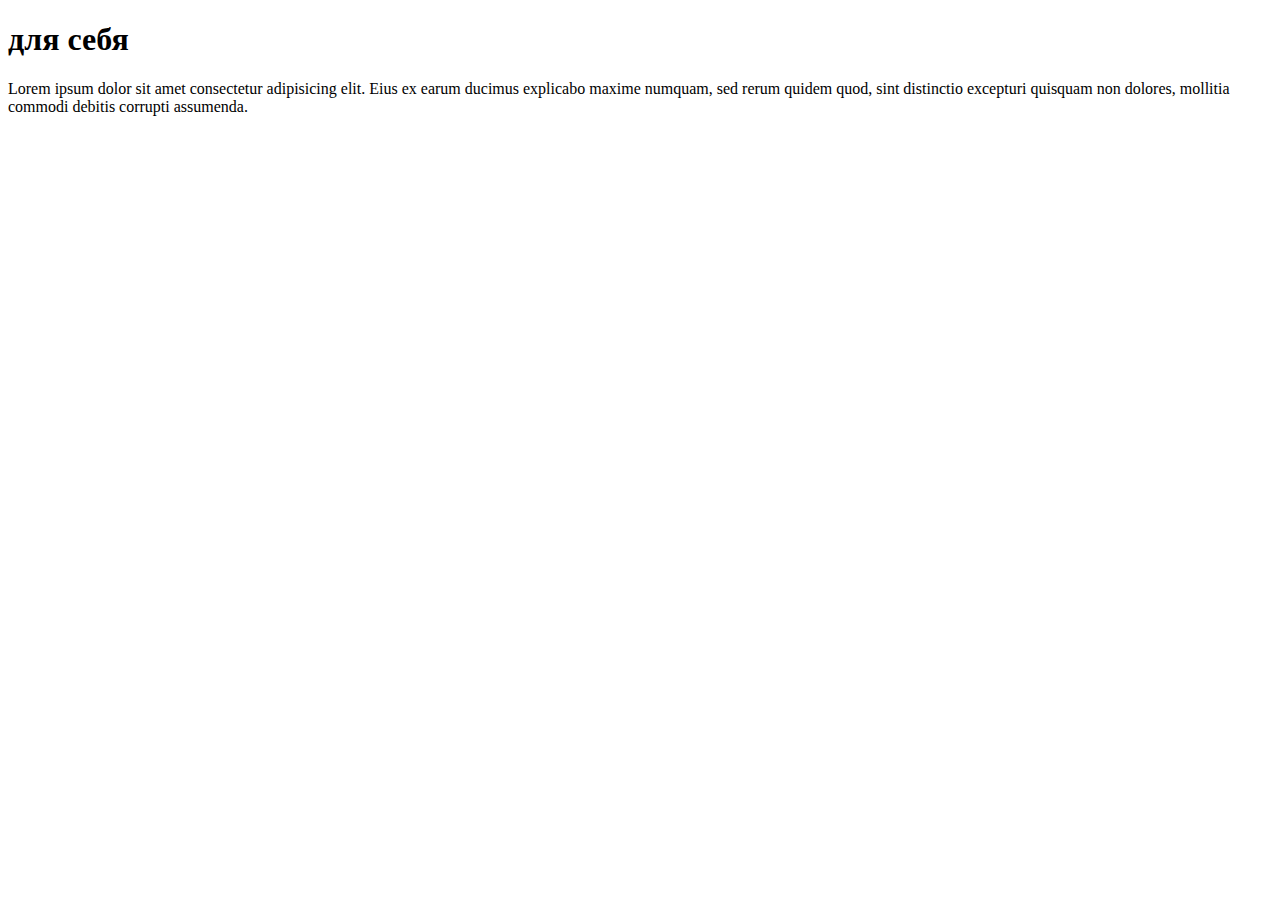
==== forme.html @ f4b0c154 "initial commit" ====
<!DOCTYPE html>
<html lang="en">
<head>
    <meta charset="UTF-8">
    <meta http-equiv="X-UA-Compatible" content="IE=edge">
    <meta name="viewport" content="width=device-width, initial-scale=1.0">
    <title>для себя</title>
</head>
<body>
    <h1>для себя</h1>
    <p>Lorem ipsum dolor sit amet consectetur adipisicing elit. Eius ex earum ducimus explicabo maxime numquam, sed rerum quidem quod, sint distinctio excepturi quisquam non dolores, mollitia commodi debitis corrupti assumenda.</p>
</body>
</html>
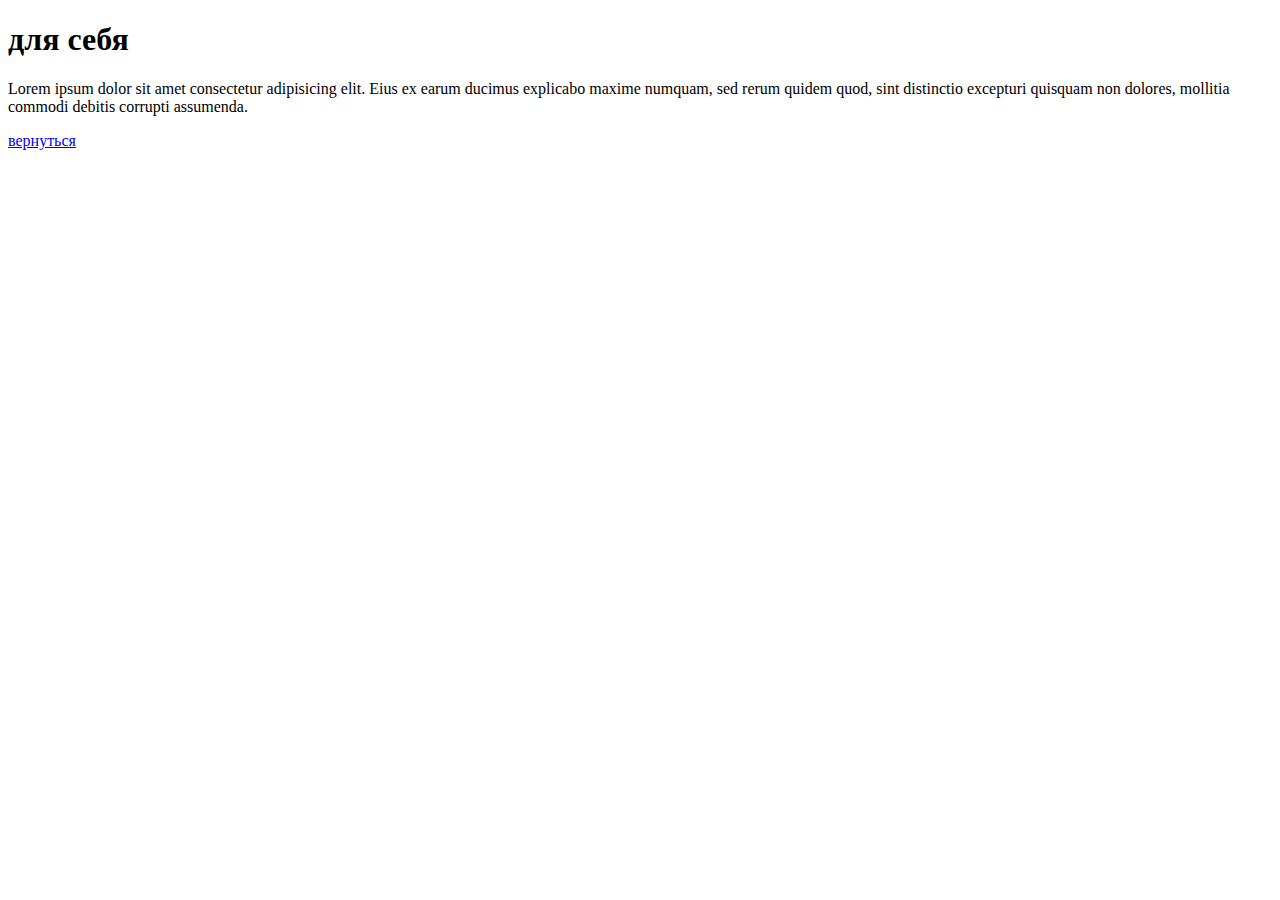
==== commit 1fe05bef: "added back link" ====
--- a/forme.html
+++ b/forme.html
@@ -9,5 +9,6 @@
 <body>
     <h1>для себя</h1>
     <p>Lorem ipsum dolor sit amet consectetur adipisicing elit. Eius ex earum ducimus explicabo maxime numquam, sed rerum quidem quod, sint distinctio excepturi quisquam non dolores, mollitia commodi debitis corrupti assumenda.</p>
+    <a href="./index.html">вернуться</a>
 </body>
 </html>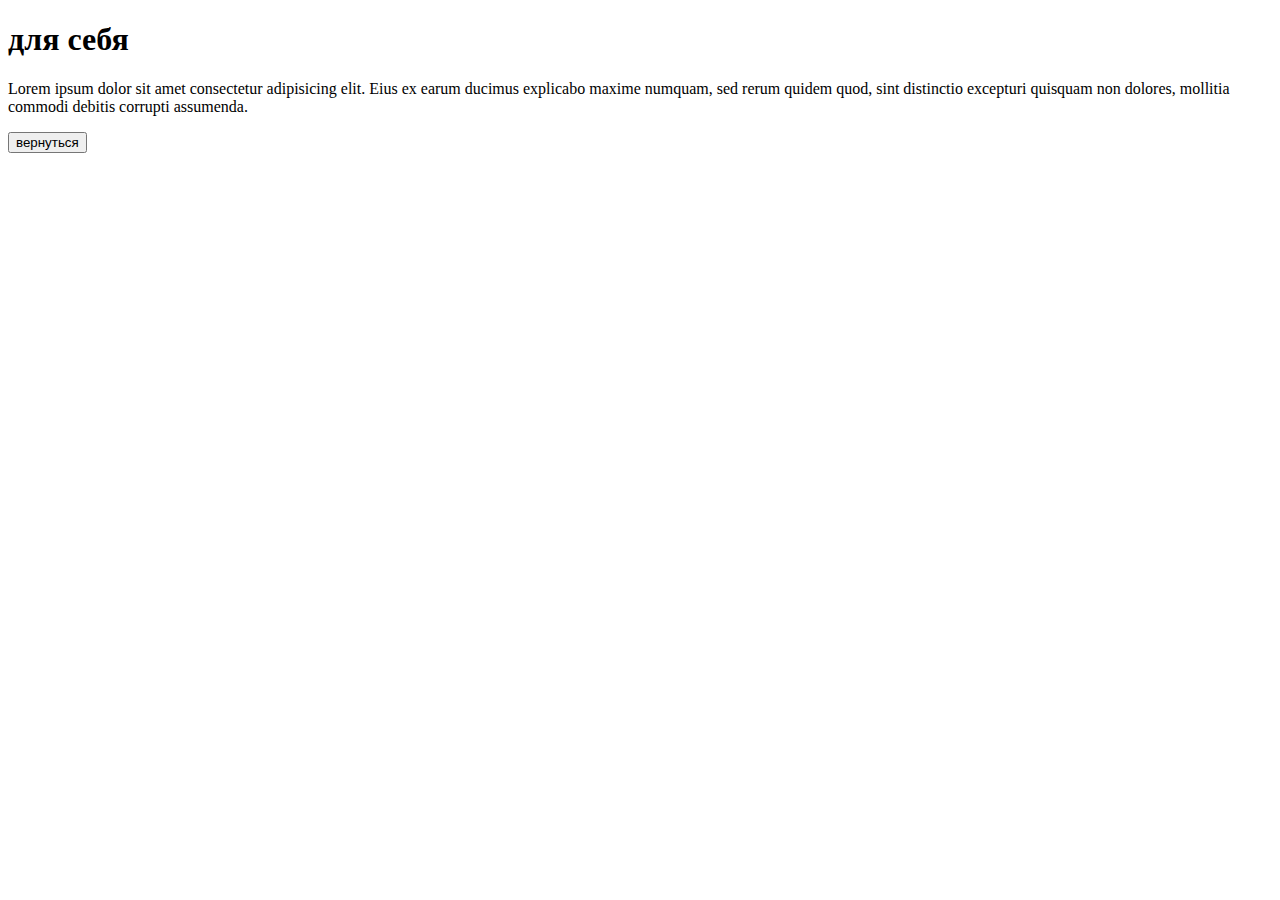
==== commit be860846: "added bootstarp css" ====
--- a/forme.html
+++ b/forme.html
@@ -4,11 +4,13 @@
     <meta charset="UTF-8">
     <meta http-equiv="X-UA-Compatible" content="IE=edge">
     <meta name="viewport" content="width=device-width, initial-scale=1.0">
+    <link href="https://cdn.jsdelivr.net/npm/bootstrap@5.0.2/dist/css/bootstrap.min.css" rel="stylesheet" integrity="sha384-EVSTQN3/azprG1Anm3QDgpJLIm9Nao0Yz1ztcQTwFspd3yD65VohhpuuCOmLASjC" crossorigin="anonymous">
     <title>для себя</title>
 </head>
 <body>
     <h1>для себя</h1>
     <p>Lorem ipsum dolor sit amet consectetur adipisicing elit. Eius ex earum ducimus explicabo maxime numquam, sed rerum quidem quod, sint distinctio excepturi quisquam non dolores, mollitia commodi debitis corrupti assumenda.</p>
-    <a href="./index.html">вернуться</a>
+    <button type="button" class="btn btn-primary" href="./index.html">вернуться</button>
+
 </body>
 </html>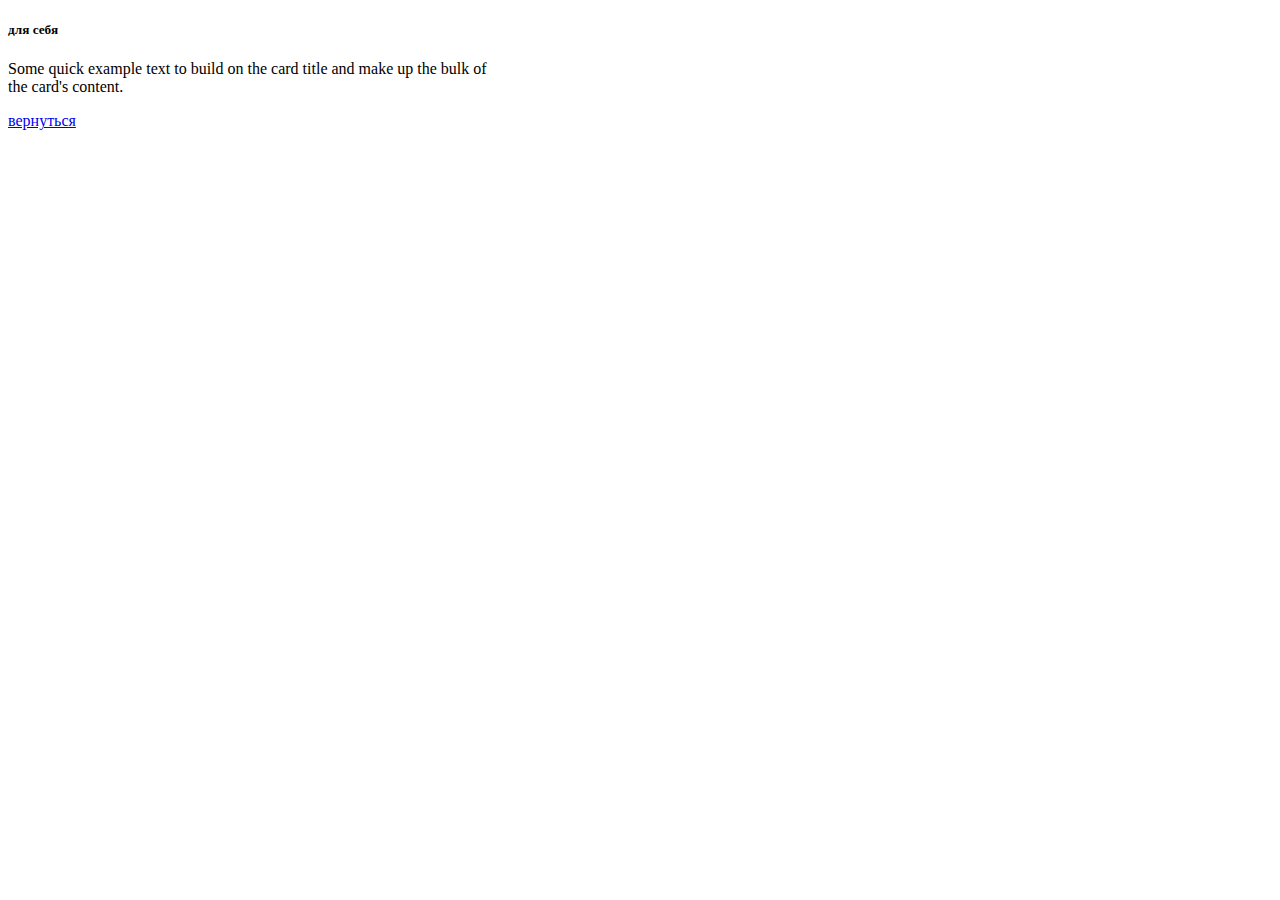
==== commit cbd170c6: "added card style" ====
--- a/forme.html
+++ b/forme.html
@@ -8,9 +8,30 @@
     <title>для себя</title>
 </head>
 <body>
-    <h1>для себя</h1>
-    <p>Lorem ipsum dolor sit amet consectetur adipisicing elit. Eius ex earum ducimus explicabo maxime numquam, sed rerum quidem quod, sint distinctio excepturi quisquam non dolores, mollitia commodi debitis corrupti assumenda.</p>
-    <button type="button" class="btn btn-primary" href="./index.html">вернуться</button>
+    <div class="container">
+        <div class="row align-items-center">
+            <div class="row justify-content-center">
+                <div class="col-4">
+                <div class="card text-white bg-secondary mb-3" style="width: 30rem;">
+                <div class="card-body">
+                    <h5 class="card-title">для себя</h5>
+                    <p class="card-text">Some quick example text to build on the card title and make up the bulk of the card's content.</p>
+                </div>
+    <!-- <div class="row">
+        <div class="col-sm-6"> -->
+    
+        <!-- </div>
+    </div> -->
+</div>
+<a class="btn btn-primary" href="./index.html" role="button">вернуться</a>  
 
+</div>
+
+</div>
+</div>
+        
+    </div>
+</div>
+</div>
 </body>
 </html>